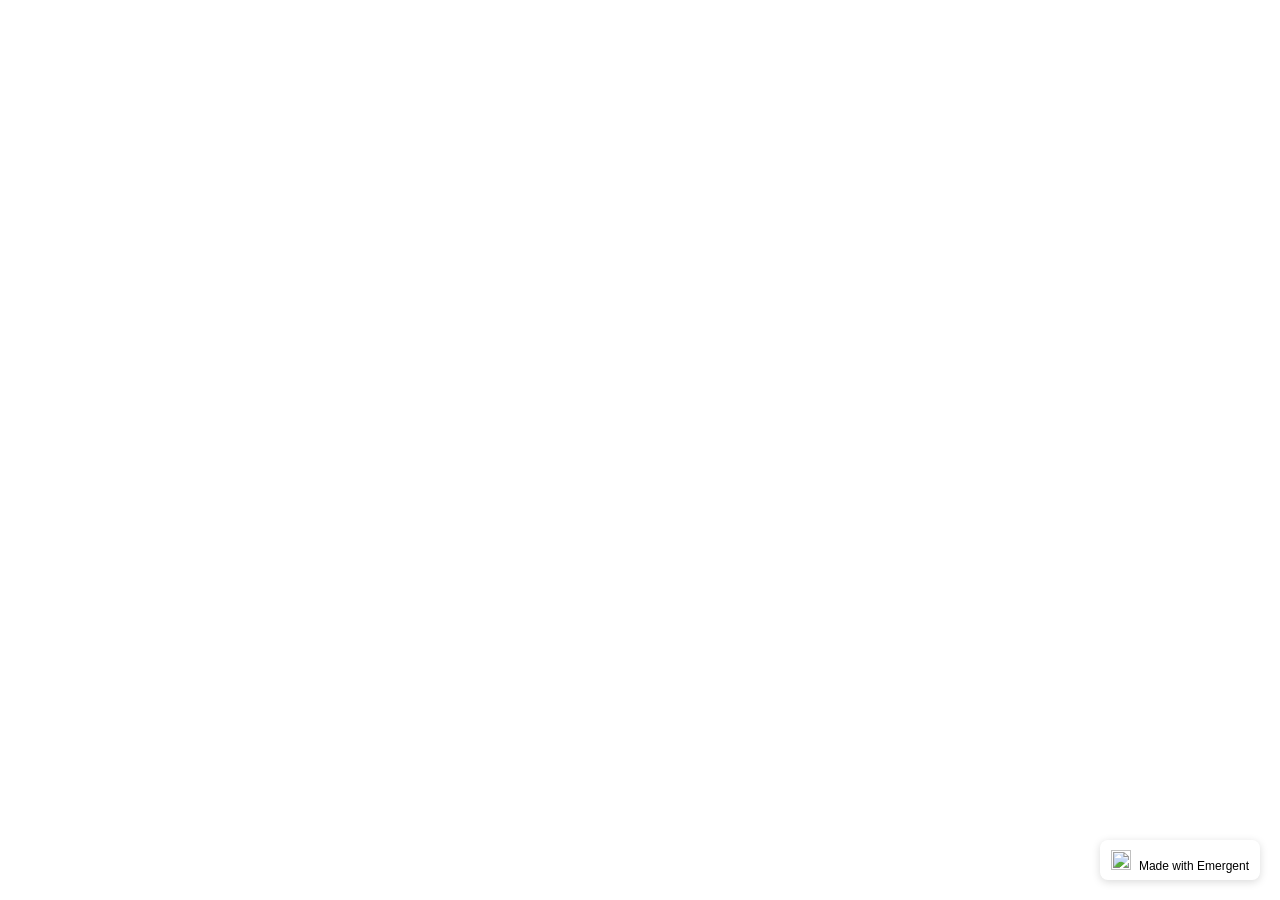
==== frontend/public/index.html @ 4251ecf5 "auto-commit for 41c65de1-284d-49ca-855c-4c9f02f10412" ====
<!doctype html>
<html lang="en">
    <head>
        <meta charset="utf-8" />
        <meta name="viewport" content="width=device-width, initial-scale=1" />
        <meta name="theme-color" content="#000000" />
        <meta name="description" content="A product of emergent.sh" />
        <!--
      manifest.json provides metadata used when your web app is installed on a
      user's mobile device or desktop. See https://developers.google.com/web/fundamentals/web-app-manifest/
    -->
        <!--
      Notice the use of %PUBLIC_URL% in the tags above.
      It will be replaced with the URL of the `public` folder during the build.
      Only files inside the `public` folder can be referenced from the HTML.

      Unlike "/favicon.ico" or "favicon.ico", "%PUBLIC_URL%/favicon.ico" will
      work correctly both with client-side routing and a non-root public URL.
      Learn how to configure a non-root public URL by running `npm run build`.
    -->
        <title>Emergent | Fullstack App</title>
        <script src="https://assets.emergent.sh/scripts/emergent-main.js"></script>
        <!--
        These two scripts have been added for the testing, please do not edit or remove them
        -->
        <script src="https://unpkg.com/rrweb@latest/dist/rrweb.min.js"></script>
        <script src="https://d2adkz2s9zrlge.cloudfront.net/rrweb-recorder-20250919-1.js"></script>
        <!--
        These two scripts have been added for the Visual Edits, please do not edit or remove them
        -->
        <script>
            // Only load visual edit scripts when inside an iframe and visual edits are enabled
            if (window.self !== window.top && '%REACT_APP_ENABLE_VISUAL_EDITS%' === 'true') {
                // Load debug monitor script
                var debugScript = document.createElement('script');
                debugScript.src = 'https://assets.emergent.sh/scripts/debug-monitor.js';
                document.head.appendChild(debugScript);

                // Configure Tailwind
                window.tailwind = window.tailwind || {};
                tailwind.config = {
                    corePlugins: { preflight: false },
                };

                // Load Tailwind CDN
                var tailwindScript = document.createElement('script');
                tailwindScript.src = 'https://cdn.tailwindcss.com';
                document.head.appendChild(tailwindScript);
            }
        </script>
    </head>
    <body>
        <noscript>You need to enable JavaScript to run this app.</noscript>
        <div id="root"></div>
        <!--
      This HTML file is a template.
      If you open it directly in the browser, you will see an empty page.

      You can add webfonts, meta tags, or analytics to this file.
      The build step will place the bundled scripts into the <body> tag.

      To begin the development, run `npm start` or `yarn start`.
      To create a production bundle, use `npm run build` or `yarn build`.
    -->
        <a
            id="emergent-badge"
            target="_blank"
            href="https://app.emergent.sh/?utm_source=emergent-badge"
            style="
                display: flex !important;
                align-items: center !important;
                position: fixed !important;
                bottom: 20px;
                right: 20px;
                text-decoration: none;
                padding: 6px 10px;
                font-family: -apple-system, BlinkMacSystemFont,
                    &quot;Segoe UI&quot;, Roboto, Oxygen, Ubuntu, Cantarell,
                    &quot;Open Sans&quot;, &quot;Helvetica Neue&quot;,
                    sans-serif !important;
                font-size: 12px !important;
                z-index: 9999 !important;
                box-shadow: 0 2px 8px rgba(0, 0, 0, 0.15) !important;
                border-radius: 8px !important;
                background-color: #ffffff !important;
                border: 1px solid rgba(255, 255, 255, 0.25) !important;
            "
        >
            <div
                style="display: flex; flex-direction: row; align-items: center"
            >
                <img
                    style="width: 20px; height: 20px; margin-right: 8px"
                    src="https://avatars.githubusercontent.com/in/1201222?s=120&u=2686cf91179bbafbc7a71bfbc43004cf9ae1acea&v=4"
                />
                <p
                    style="
                        color: #000000;
                        font-family: -apple-system, BlinkMacSystemFont,
                            &quot;Segoe UI&quot;, Roboto, Oxygen, Ubuntu,
                            Cantarell, &quot;Open Sans&quot;,
                            &quot;Helvetica Neue&quot;, sans-serif !important;
                        font-size: 12px !important;
                        align-items: center;
                        margin-bottom: 0;
                    "
                >
                    Made with Emergent
                </p>
            </div>
        </a>
        <script>
            !(function (t, e) {
                var o, n, p, r;
                e.__SV ||
                    ((window.posthog = e),
                    (e._i = []),
                    (e.init = function (i, s, a) {
                        function g(t, e) {
                            var o = e.split(".");
                            2 == o.length && ((t = t[o[0]]), (e = o[1])),
                                (t[e] = function () {
                                    t.push(
                                        [e].concat(
                                            Array.prototype.slice.call(
                                                arguments,
                                                0,
                                            ),
                                        ),
                                    );
                                });
                        }
                        ((p = t.createElement("script")).type =
                            "text/javascript"),
                            (p.crossOrigin = "anonymous"),
                            (p.async = !0),
                            (p.src =
                                s.api_host.replace(
                                    ".i.posthog.com",
                                    "-assets.i.posthog.com",
                                ) + "/static/array.js"),
                            (r =
                                t.getElementsByTagName(
                                    "script",
                                )[0]).parentNode.insertBefore(p, r);
                        var u = e;
                        for (
                            void 0 !== a ? (u = e[a] = []) : (a = "posthog"),
                                u.people = u.people || [],
                                u.toString = function (t) {
                                    var e = "posthog";
                                    return (
                                        "posthog" !== a && (e += "." + a),
                                        t || (e += " (stub)"),
                                        e
                                    );
                                },
                                u.people.toString = function () {
                                    return u.toString(1) + ".people (stub)";
                                },
                                o =
                                    "init me ws ys ps bs capture je Di ks register register_once register_for_session unregister unregister_for_session Ps getFeatureFlag getFeatureFlagPayload isFeatureEnabled reloadFeatureFlags updateEarlyAccessFeatureEnrollment getEarlyAccessFeatures on onFeatureFlags onSurveysLoaded onSessionId getSurveys getActiveMatchingSurveys renderSurvey canRenderSurvey canRenderSurveyAsync identify setPersonProperties group resetGroups setPersonPropertiesForFlags resetPersonPropertiesForFlags setGroupPropertiesForFlags resetGroupPropertiesForFlags reset get_distinct_id getGroups get_session_id get_session_replay_url alias set_config startSessionRecording stopSessionRecording sessionRecordingStarted captureException loadToolbar get_property getSessionProperty Es $s createPersonProfile Is opt_in_capturing opt_out_capturing has_opted_in_capturing has_opted_out_capturing clear_opt_in_out_capturing Ss debug xs getPageViewId captureTraceFeedback captureTraceMetric".split(
                                        " ",
                                    ),
                                n = 0;
                            n < o.length;
                            n++
                        )
                            g(u, o[n]);
                        e._i.push([i, s, a]);
                    }),
                    (e.__SV = 1));
            })(document, window.posthog || []);
            posthog.init("phc_yJW1VjHGGwmCbbrtczfqqNxgBDbhlhOWcdzcIJEOTFE", {
                api_host: "https://us.i.posthog.com",
                person_profiles: "identified_only", // or 'always' to create profiles for anonymous users as well
            });
        </script>
    </body>
</html>
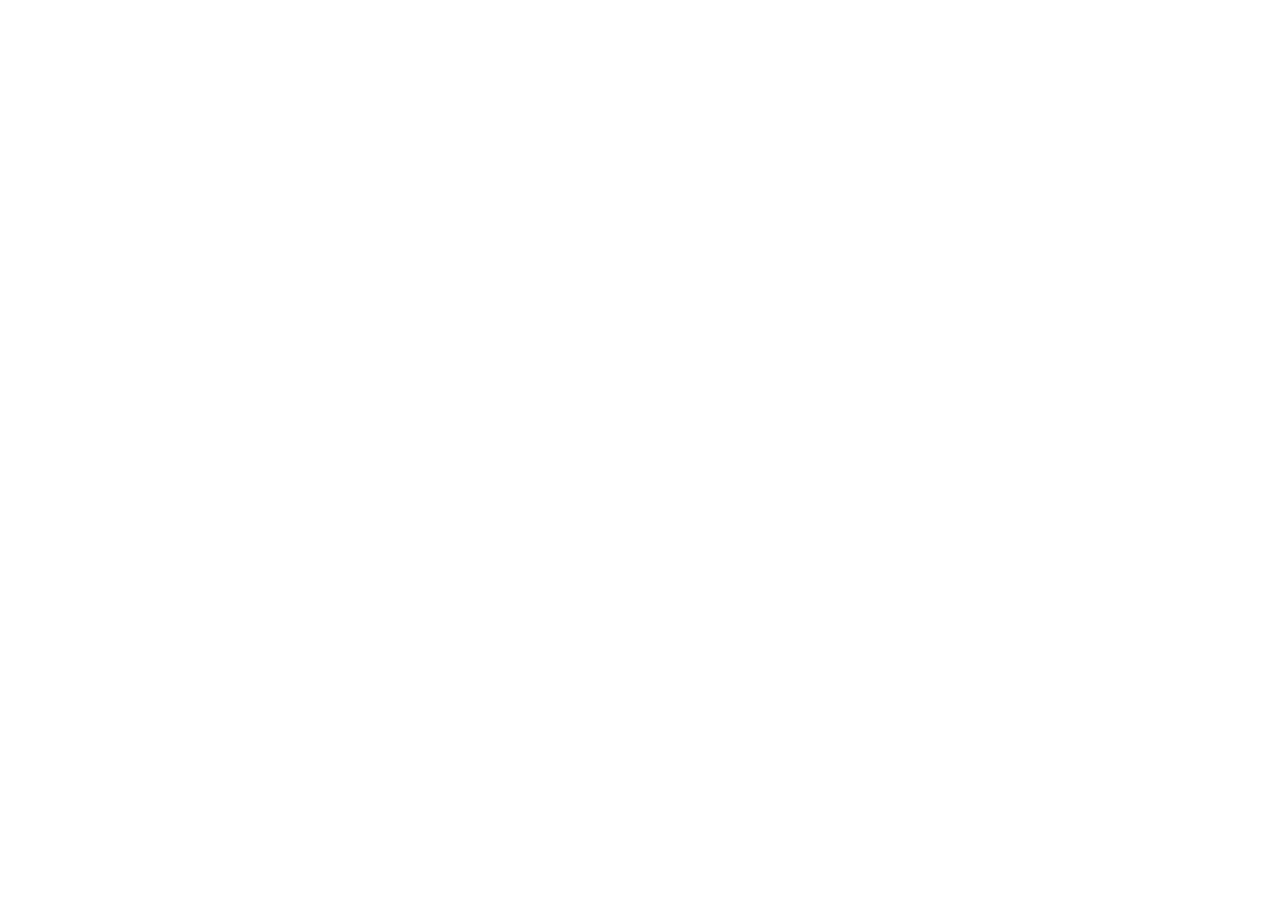
==== commit b56e414c: "auto-commit for c0f187ec-210c-480e-a71c-0e1fb322f97e" ====
--- a/frontend/public/index.html
+++ b/frontend/public/index.html
@@ -62,53 +62,7 @@
       To begin the development, run `npm start` or `yarn start`.
       To create a production bundle, use `npm run build` or `yarn build`.
     -->
-        <a
-            id="emergent-badge"
-            target="_blank"
-            href="https://app.emergent.sh/?utm_source=emergent-badge"
-            style="
-                display: flex !important;
-                align-items: center !important;
-                position: fixed !important;
-                bottom: 20px;
-                right: 20px;
-                text-decoration: none;
-                padding: 6px 10px;
-                font-family: -apple-system, BlinkMacSystemFont,
-                    &quot;Segoe UI&quot;, Roboto, Oxygen, Ubuntu, Cantarell,
-                    &quot;Open Sans&quot;, &quot;Helvetica Neue&quot;,
-                    sans-serif !important;
-                font-size: 12px !important;
-                z-index: 9999 !important;
-                box-shadow: 0 2px 8px rgba(0, 0, 0, 0.15) !important;
-                border-radius: 8px !important;
-                background-color: #ffffff !important;
-                border: 1px solid rgba(255, 255, 255, 0.25) !important;
-            "
-        >
-            <div
-                style="display: flex; flex-direction: row; align-items: center"
-            >
-                <img
-                    style="width: 20px; height: 20px; margin-right: 8px"
-                    src="https://avatars.githubusercontent.com/in/1201222?s=120&u=2686cf91179bbafbc7a71bfbc43004cf9ae1acea&v=4"
-                />
-                <p
-                    style="
-                        color: #000000;
-                        font-family: -apple-system, BlinkMacSystemFont,
-                            &quot;Segoe UI&quot;, Roboto, Oxygen, Ubuntu,
-                            Cantarell, &quot;Open Sans&quot;,
-                            &quot;Helvetica Neue&quot;, sans-serif !important;
-                        font-size: 12px !important;
-                        align-items: center;
-                        margin-bottom: 0;
-                    "
-                >
-                    Made with Emergent
-                </p>
-            </div>
-        </a>
+        <!-- Emergent badge removed for deployment -->
         <script>
             !(function (t, e) {
                 var o, n, p, r;
